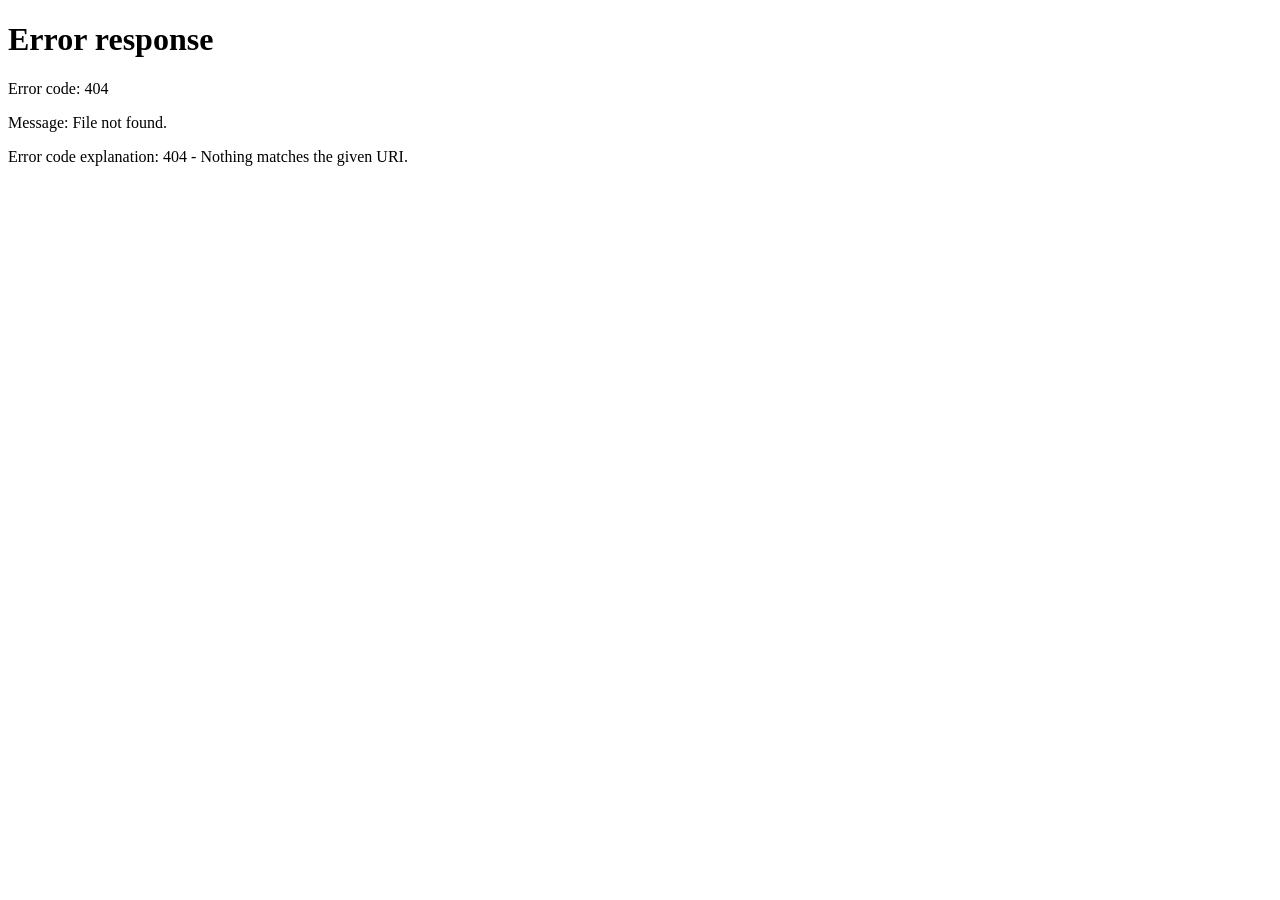
==== public/index.html @ d3398606 "source repo import" ====
<!DOCTYPE html>
<html lang="zh-CN">
  <head>
    <meta charset="utf-8" />
    <meta name="viewport" content="width=device-width, initial-scale=1" />
    <title>临时邮箱</title>
    <!-- 运行时注入域名列表（从 env.MAIL_DOMAIN 解析），用于前端域名选择 -->
    <meta name="mail-domains" content="">
    <link rel="preload" href="/html/app.html" as="fetch" crossorigin>
    <meta http-equiv="Cache-Control" content="no-store, no-cache, must-revalidate" />
    <meta http-equiv="Pragma" content="no-cache" />
    <meta http-equiv="Expires" content="0" />
    <link rel="icon" href="favicon.svg" type="image/svg+xml" />
    <link rel="shortcut icon" href="favicon.svg" type="image/svg+xml" />
    <link rel="stylesheet" href="/css/app.css" />
    <link rel="stylesheet" href="/css/app-mobile.css" media="(max-width: 900px)" />
    <script src="/js/toast-utils.js"></script>
    <script src="/js/mock.js"></script>
    <!-- 提前内联保存 hash，保证最早阶段即可保留路由信息 -->
    <script>
      try{ if (location.hash){ sessionStorage.setItem('mf:preservedHash', location.hash); } }catch(_){ }
    </script>
    <script src="/js/auth-guard.js"></script>
    <script src="/js/app-router.js" defer></script>
  </head>
  <body>
    <div id="app"></div>
    <script>
      // 改进的路由守卫逻辑：优先使用 loading 页面进行权限检查，避免登录页闪屏
      (function() {
        try{
          // 检查是否是从其他页面导航过来（非地址栏直接访问）
          var isDirectAccess = !document.referrer || window.history.length <= 1;
          
          // 检查近期认证标记（10秒内）- 延长时间窗口以减少重复检查
          var ts = 0; 
          try{ ts = Number(sessionStorage.getItem('auth_checked_ts') || '0'); }catch(_){ }
          var recentlyChecked = ts && (Date.now() - ts) < 10000;
          
          // 如果最近已验证过，直接加载应用
          if (recentlyChecked && !isDirectAccess){
            var s1 = document.createElement('script'); 
            s1.type='module'; 
            s1.src='/js/app.js'; 
            document.body.appendChild(s1);
            try{ 
              if (window.matchMedia && window.matchMedia('(max-width: 900px)').matches){ 
                var sm1=document.createElement('script'); 
                sm1.type='module'; 
                sm1.src='/js/app-mobile.js'; 
                document.body.appendChild(sm1); 
              } 
            }catch(_){ }
            return;
          }
          
              // 地址栏直接访问或长时间未验证：先尝试快速判断是否已有登录 Cookie
          if (isDirectAccess){
            try{
              var hasCookie = document.cookie.split(';').some(function(c){ return c.trim().indexOf('iding-session=') === 0; });
              if (hasCookie){
                // 已有登录 Cookie：优化验证逻辑，减少不必要的登录页跳转
                const controller = new AbortController();
                const tid = setTimeout(function(){ try{ controller.abort(); }catch(_){ } }, 3000); // 延长超时时间到3秒
                fetch('/api/session', { headers:{'Cache-Control':'no-cache'}, signal: controller.signal, credentials: 'include' })
                  .then(function(r){
                    clearTimeout(tid);
                    if (!r || !r.ok) {
                      // 对于有cookie但验证失败的情况，直接加载应用让其内部处理
                      // 避免跳转到登录页造成页面闪烁
                      try{ sessionStorage.setItem('auth_checked','true'); sessionStorage.setItem('auth_checked_ts', String(Date.now())); }catch(_){ }
                      var s1=document.createElement('script'); s1.type='module'; s1.src='/js/app.js'; document.body.appendChild(s1);
                      try{ if (window.matchMedia && window.matchMedia('(max-width: 900px)').matches){ var sm=document.createElement('script'); sm.type='module'; sm.src='/js/app-mobile.js'; document.body.appendChild(sm); } }catch(_){ }
                      return;
                    }
                    return r.json();
                  })
                  .then(function(s){
                    if (!s) return; 
                    if (s.role === 'mailbox') { window.location.replace('/html/mailbox.html'); return; }
                    try{ sessionStorage.setItem('auth_checked','true'); sessionStorage.setItem('auth_checked_ts', String(Date.now())); }catch(_){ }
                    // 加载应用
                    var s1=document.createElement('script'); s1.type='module'; s1.src='/js/app.js'; document.body.appendChild(s1);
                    try{ if (window.matchMedia && window.matchMedia('(max-width: 900px)').matches){ var sm=document.createElement('script'); sm.type='module'; sm.src='/js/app-mobile.js'; document.body.appendChild(sm); } }catch(_){ }
                  })
                  .catch(function(){
                    // 网络错误时，如果有cookie就直接加载应用，让应用内部处理认证状态
                    // 这样避免了网络问题导致的不必要登录页跳转
                    try{ sessionStorage.setItem('auth_checked','true'); sessionStorage.setItem('auth_checked_ts', String(Date.now())); }catch(_){ }
                    var s1=document.createElement('script'); s1.type='module'; s1.src='/js/app.js'; document.body.appendChild(s1);
                    try{ if (window.matchMedia && window.matchMedia('(max-width: 900px)').matches){ var sm=document.createElement('script'); sm.type='module'; sm.src='/js/app-mobile.js'; document.body.appendChild(sm); } }catch(_){ }
                  });
                return;
              }
            }catch(_){ }
            // 显示 loading 界面，同时进行权限检查
            var loadingDiv = document.createElement('div');
            loadingDiv.innerHTML = '<div style="position:fixed;inset:0;display:flex;align-items:center;justify-content:center;background:#f8fafc;z-index:9999"><div style="text-align:center"><div style="font-size:3rem;margin-bottom:1rem">📧</div><div style="width:40px;height:40px;border:3px solid rgba(59,130,246,0.2);border-top:3px solid #3b82f6;border-radius:50%;animation:spin 1s linear infinite;margin:0 auto"></div><style>@keyframes spin{to{transform:rotate(360deg)}}</style></div></div>';
            document.body.appendChild(loadingDiv);
            
            // 并行进行权限检查
            const controller = new AbortController();
            const tid = setTimeout(function(){ try{ controller.abort(); }catch(_){ } }, 2500); // 延长超时到2.5秒
            fetch('/api/session', { 
              headers: { 'Cache-Control': 'no-cache' }, 
              signal: controller.signal,
              credentials: 'include'
            })
              .then(function(r){
                clearTimeout(tid);
                if (r && r.ok){
                  return r.json().then(function(s){
                    if (s && s.role === 'mailbox') { window.location.replace('/html/mailbox.html'); return null; }
                    return s;
                  });
                } else {
                  // 跳转到 loading 页面进行更完整的权限检查
                  window.location.replace('/templates/loading.html?redirect=/');
                  return null;
                }
              })
              .then(function(s){
                if (!s) return; 
                  try{ 
                    sessionStorage.setItem('auth_checked','true'); 
                    sessionStorage.setItem('auth_checked_ts', String(Date.now())); 
                  }catch(_){ }
                  // 移除 loading 界面
                  if (loadingDiv) loadingDiv.remove();
                  // 加载应用
                  var s = document.createElement('script');
                  s.type = 'module';
                  s.src = '/js/app.js';
                  document.body.appendChild(s);
                  try{ 
                    if (window.matchMedia && window.matchMedia('(max-width: 900px)').matches){ 
                      var sm=document.createElement('script'); 
                      sm.type='module'; 
                      sm.src='/js/app-mobile.js'; 
                      document.body.appendChild(sm);
                    } 
                  }catch(_){ }
              })
              .catch(function(){ 
                // 网络错误时跳转到 loading 页面
                window.location.replace('/templates/loading.html?redirect=/');
              });
          } else {
            // 非直接访问：快速权限检查
            var hasCookie = false;
            try{ hasCookie = document.cookie.split(';').some(function(c){ return c.trim().indexOf('iding-session=') === 0; }); }catch(_){ }
            
            const controller = new AbortController();
            const tid = setTimeout(function(){ try{ controller.abort(); }catch(_){ } }, 2000); // 延长超时到2秒
            fetch('/api/session', { 
              headers: { 'Cache-Control': 'no-cache' }, 
              signal: controller.signal,
              credentials: 'include'
            })
              .then(function(r){
                clearTimeout(tid);
                if (r && r.ok){
                  return r.json().then(function(s){
                    if (s && s.role === 'mailbox') { window.location.replace('/html/mailbox.html'); return null; }
                    return s;
                  });
                } else {
                  // 如果有cookie但验证失败，让应用内部处理而不是立即跳转到登录页
                  if (hasCookie) {
                    try{ sessionStorage.setItem('auth_checked','true'); sessionStorage.setItem('auth_checked_ts', String(Date.now())); }catch(_){ }
                    var s1 = document.createElement('script'); s1.type = 'module'; s1.src = '/js/app.js'; document.body.appendChild(s1);
                    try{ if (window.matchMedia && window.matchMedia('(max-width: 900px)').matches){ var sm=document.createElement('script'); sm.type='module'; sm.src='/js/app-mobile.js'; document.body.appendChild(sm); } }catch(_){ }
                    return null;
                  }
                  window.location.replace('/html/login.html');
                  return null;
                }
              })
              .then(function(s){
                if (!s) return; 
                try{ 
                  sessionStorage.setItem('auth_checked','true'); 
                  sessionStorage.setItem('auth_checked_ts', String(Date.now())); 
                }catch(_){ }
                var s1 = document.createElement('script');
                s1.type = 'module';
                s1.src = '/js/app.js';
                document.body.appendChild(s1);
                try{ 
                  if (window.matchMedia && window.matchMedia('(max-width: 900px)').matches){ 
                    var sm=document.createElement('script'); 
                    sm.type='module'; 
                    sm.src='/js/app-mobile.js'; 
                    document.body.appendChild(sm);
                  } 
                }catch(_){ }
              })
              .catch(function(){ 
                // 网络错误时，如果有cookie就直接加载应用
                if (hasCookie) {
                  try{ sessionStorage.setItem('auth_checked','true'); sessionStorage.setItem('auth_checked_ts', String(Date.now())); }catch(_){ }
                  var s1 = document.createElement('script'); s1.type = 'module'; s1.src = '/js/app.js'; document.body.appendChild(s1);
                  try{ if (window.matchMedia && window.matchMedia('(max-width: 900px)').matches){ var sm=document.createElement('script'); sm.type='module'; sm.src='/js/app-mobile.js'; document.body.appendChild(sm); } }catch(_){ }
                } else {
                  window.location.replace('/html/login.html'); 
                }
              });
          }
        }catch(_){ 
          window.location.replace('/templates/loading.html?redirect=/'); 
        }
      })();
    </script>
  </body>
  </html>
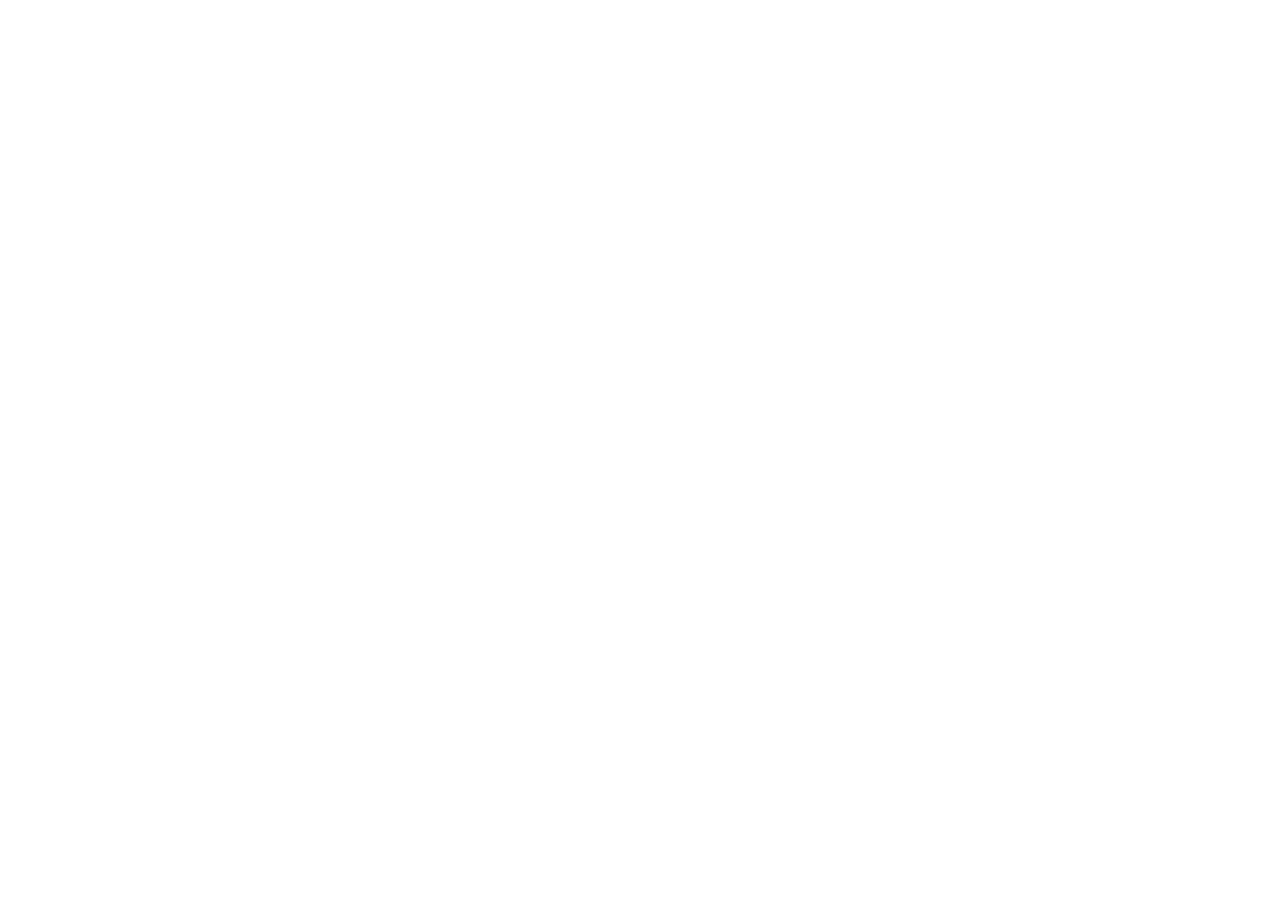
==== commit f612a8f1: "Harden frontend bootstrap and list actions" ====
--- a/public/index.html
+++ b/public/index.html
@@ -1,5 +1,5 @@
 <!DOCTYPE html>
-<html lang="zh-CN">
+<html lang="zh-CN" data-theme="dark">
   <head>
     <meta charset="utf-8" />
     <meta name="viewport" content="width=device-width, initial-scale=1" />
@@ -12,205 +12,21 @@
     <meta http-equiv="Expires" content="0" />
     <link rel="icon" href="favicon.svg" type="image/svg+xml" />
     <link rel="shortcut icon" href="favicon.svg" type="image/svg+xml" />
+    <link rel="stylesheet" href="/css/main.css" />
     <link rel="stylesheet" href="/css/app.css" />
-    <link rel="stylesheet" href="/css/app-mobile.css" media="(max-width: 900px)" />
+    <link rel="stylesheet" href="/css/app-mobile.css" media="(max-width: 1056px)" />
+    <link rel="stylesheet" href="/css/contrast-theme.css" />
     <script src="/js/toast-utils.js"></script>
     <script src="/js/mock.js"></script>
-    <!-- 提前内联保存 hash，保证最早阶段即可保留路由信息 -->
-    <script>
-      try{ if (location.hash){ sessionStorage.setItem('mf:preservedHash', location.hash); } }catch(_){ }
-    </script>
+    <!-- i18n -->
+    <script src="/js/i18n.js"></script>
+    <script src="/js/locales/zh.js"></script>
+    <script src="/js/locales/en.js"></script>
     <script src="/js/auth-guard.js"></script>
     <script src="/js/app-router.js" defer></script>
+    <script type="module" src="/js/bootstrap.js"></script>
   </head>
   <body>
     <div id="app"></div>
-    <script>
-      // 改进的路由守卫逻辑：优先使用 loading 页面进行权限检查，避免登录页闪屏
-      (function() {
-        try{
-          // 检查是否是从其他页面导航过来（非地址栏直接访问）
-          var isDirectAccess = !document.referrer || window.history.length <= 1;
-          
-          // 检查近期认证标记（10秒内）- 延长时间窗口以减少重复检查
-          var ts = 0; 
-          try{ ts = Number(sessionStorage.getItem('auth_checked_ts') || '0'); }catch(_){ }
-          var recentlyChecked = ts && (Date.now() - ts) < 10000;
-          
-          // 如果最近已验证过，直接加载应用
-          if (recentlyChecked && !isDirectAccess){
-            var s1 = document.createElement('script'); 
-            s1.type='module'; 
-            s1.src='/js/app.js'; 
-            document.body.appendChild(s1);
-            try{ 
-              if (window.matchMedia && window.matchMedia('(max-width: 900px)').matches){ 
-                var sm1=document.createElement('script'); 
-                sm1.type='module'; 
-                sm1.src='/js/app-mobile.js'; 
-                document.body.appendChild(sm1); 
-              } 
-            }catch(_){ }
-            return;
-          }
-          
-              // 地址栏直接访问或长时间未验证：先尝试快速判断是否已有登录 Cookie
-          if (isDirectAccess){
-            try{
-              var hasCookie = document.cookie.split(';').some(function(c){ return c.trim().indexOf('iding-session=') === 0; });
-              if (hasCookie){
-                // 已有登录 Cookie：优化验证逻辑，减少不必要的登录页跳转
-                const controller = new AbortController();
-                const tid = setTimeout(function(){ try{ controller.abort(); }catch(_){ } }, 3000); // 延长超时时间到3秒
-                fetch('/api/session', { headers:{'Cache-Control':'no-cache'}, signal: controller.signal, credentials: 'include' })
-                  .then(function(r){
-                    clearTimeout(tid);
-                    if (!r || !r.ok) {
-                      // 对于有cookie但验证失败的情况，直接加载应用让其内部处理
-                      // 避免跳转到登录页造成页面闪烁
-                      try{ sessionStorage.setItem('auth_checked','true'); sessionStorage.setItem('auth_checked_ts', String(Date.now())); }catch(_){ }
-                      var s1=document.createElement('script'); s1.type='module'; s1.src='/js/app.js'; document.body.appendChild(s1);
-                      try{ if (window.matchMedia && window.matchMedia('(max-width: 900px)').matches){ var sm=document.createElement('script'); sm.type='module'; sm.src='/js/app-mobile.js'; document.body.appendChild(sm); } }catch(_){ }
-                      return;
-                    }
-                    return r.json();
-                  })
-                  .then(function(s){
-                    if (!s) return; 
-                    if (s.role === 'mailbox') { window.location.replace('/html/mailbox.html'); return; }
-                    try{ sessionStorage.setItem('auth_checked','true'); sessionStorage.setItem('auth_checked_ts', String(Date.now())); }catch(_){ }
-                    // 加载应用
-                    var s1=document.createElement('script'); s1.type='module'; s1.src='/js/app.js'; document.body.appendChild(s1);
-                    try{ if (window.matchMedia && window.matchMedia('(max-width: 900px)').matches){ var sm=document.createElement('script'); sm.type='module'; sm.src='/js/app-mobile.js'; document.body.appendChild(sm); } }catch(_){ }
-                  })
-                  .catch(function(){
-                    // 网络错误时，如果有cookie就直接加载应用，让应用内部处理认证状态
-                    // 这样避免了网络问题导致的不必要登录页跳转
-                    try{ sessionStorage.setItem('auth_checked','true'); sessionStorage.setItem('auth_checked_ts', String(Date.now())); }catch(_){ }
-                    var s1=document.createElement('script'); s1.type='module'; s1.src='/js/app.js'; document.body.appendChild(s1);
-                    try{ if (window.matchMedia && window.matchMedia('(max-width: 900px)').matches){ var sm=document.createElement('script'); sm.type='module'; sm.src='/js/app-mobile.js'; document.body.appendChild(sm); } }catch(_){ }
-                  });
-                return;
-              }
-            }catch(_){ }
-            // 显示 loading 界面，同时进行权限检查
-            var loadingDiv = document.createElement('div');
-            loadingDiv.innerHTML = '<div style="position:fixed;inset:0;display:flex;align-items:center;justify-content:center;background:#f8fafc;z-index:9999"><div style="text-align:center"><div style="font-size:3rem;margin-bottom:1rem">📧</div><div style="width:40px;height:40px;border:3px solid rgba(59,130,246,0.2);border-top:3px solid #3b82f6;border-radius:50%;animation:spin 1s linear infinite;margin:0 auto"></div><style>@keyframes spin{to{transform:rotate(360deg)}}</style></div></div>';
-            document.body.appendChild(loadingDiv);
-            
-            // 并行进行权限检查
-            const controller = new AbortController();
-            const tid = setTimeout(function(){ try{ controller.abort(); }catch(_){ } }, 2500); // 延长超时到2.5秒
-            fetch('/api/session', { 
-              headers: { 'Cache-Control': 'no-cache' }, 
-              signal: controller.signal,
-              credentials: 'include'
-            })
-              .then(function(r){
-                clearTimeout(tid);
-                if (r && r.ok){
-                  return r.json().then(function(s){
-                    if (s && s.role === 'mailbox') { window.location.replace('/html/mailbox.html'); return null; }
-                    return s;
-                  });
-                } else {
-                  // 跳转到 loading 页面进行更完整的权限检查
-                  window.location.replace('/templates/loading.html?redirect=/');
-                  return null;
-                }
-              })
-              .then(function(s){
-                if (!s) return; 
-                  try{ 
-                    sessionStorage.setItem('auth_checked','true'); 
-                    sessionStorage.setItem('auth_checked_ts', String(Date.now())); 
-                  }catch(_){ }
-                  // 移除 loading 界面
-                  if (loadingDiv) loadingDiv.remove();
-                  // 加载应用
-                  var s = document.createElement('script');
-                  s.type = 'module';
-                  s.src = '/js/app.js';
-                  document.body.appendChild(s);
-                  try{ 
-                    if (window.matchMedia && window.matchMedia('(max-width: 900px)').matches){ 
-                      var sm=document.createElement('script'); 
-                      sm.type='module'; 
-                      sm.src='/js/app-mobile.js'; 
-                      document.body.appendChild(sm);
-                    } 
-                  }catch(_){ }
-              })
-              .catch(function(){ 
-                // 网络错误时跳转到 loading 页面
-                window.location.replace('/templates/loading.html?redirect=/');
-              });
-          } else {
-            // 非直接访问：快速权限检查
-            var hasCookie = false;
-            try{ hasCookie = document.cookie.split(';').some(function(c){ return c.trim().indexOf('iding-session=') === 0; }); }catch(_){ }
-            
-            const controller = new AbortController();
-            const tid = setTimeout(function(){ try{ controller.abort(); }catch(_){ } }, 2000); // 延长超时到2秒
-            fetch('/api/session', { 
-              headers: { 'Cache-Control': 'no-cache' }, 
-              signal: controller.signal,
-              credentials: 'include'
-            })
-              .then(function(r){
-                clearTimeout(tid);
-                if (r && r.ok){
-                  return r.json().then(function(s){
-                    if (s && s.role === 'mailbox') { window.location.replace('/html/mailbox.html'); return null; }
-                    return s;
-                  });
-                } else {
-                  // 如果有cookie但验证失败，让应用内部处理而不是立即跳转到登录页
-                  if (hasCookie) {
-                    try{ sessionStorage.setItem('auth_checked','true'); sessionStorage.setItem('auth_checked_ts', String(Date.now())); }catch(_){ }
-                    var s1 = document.createElement('script'); s1.type = 'module'; s1.src = '/js/app.js'; document.body.appendChild(s1);
-                    try{ if (window.matchMedia && window.matchMedia('(max-width: 900px)').matches){ var sm=document.createElement('script'); sm.type='module'; sm.src='/js/app-mobile.js'; document.body.appendChild(sm); } }catch(_){ }
-                    return null;
-                  }
-                  window.location.replace('/html/login.html');
-                  return null;
-                }
-              })
-              .then(function(s){
-                if (!s) return; 
-                try{ 
-                  sessionStorage.setItem('auth_checked','true'); 
-                  sessionStorage.setItem('auth_checked_ts', String(Date.now())); 
-                }catch(_){ }
-                var s1 = document.createElement('script');
-                s1.type = 'module';
-                s1.src = '/js/app.js';
-                document.body.appendChild(s1);
-                try{ 
-                  if (window.matchMedia && window.matchMedia('(max-width: 900px)').matches){ 
-                    var sm=document.createElement('script'); 
-                    sm.type='module'; 
-                    sm.src='/js/app-mobile.js'; 
-                    document.body.appendChild(sm);
-                  } 
-                }catch(_){ }
-              })
-              .catch(function(){ 
-                // 网络错误时，如果有cookie就直接加载应用
-                if (hasCookie) {
-                  try{ sessionStorage.setItem('auth_checked','true'); sessionStorage.setItem('auth_checked_ts', String(Date.now())); }catch(_){ }
-                  var s1 = document.createElement('script'); s1.type = 'module'; s1.src = '/js/app.js'; document.body.appendChild(s1);
-                  try{ if (window.matchMedia && window.matchMedia('(max-width: 900px)').matches){ var sm=document.createElement('script'); sm.type='module'; sm.src='/js/app-mobile.js'; document.body.appendChild(sm); } }catch(_){ }
-                } else {
-                  window.location.replace('/html/login.html'); 
-                }
-              });
-          }
-        }catch(_){ 
-          window.location.replace('/templates/loading.html?redirect=/'); 
-        }
-      })();
-    </script>
   </body>
   </html>
-
